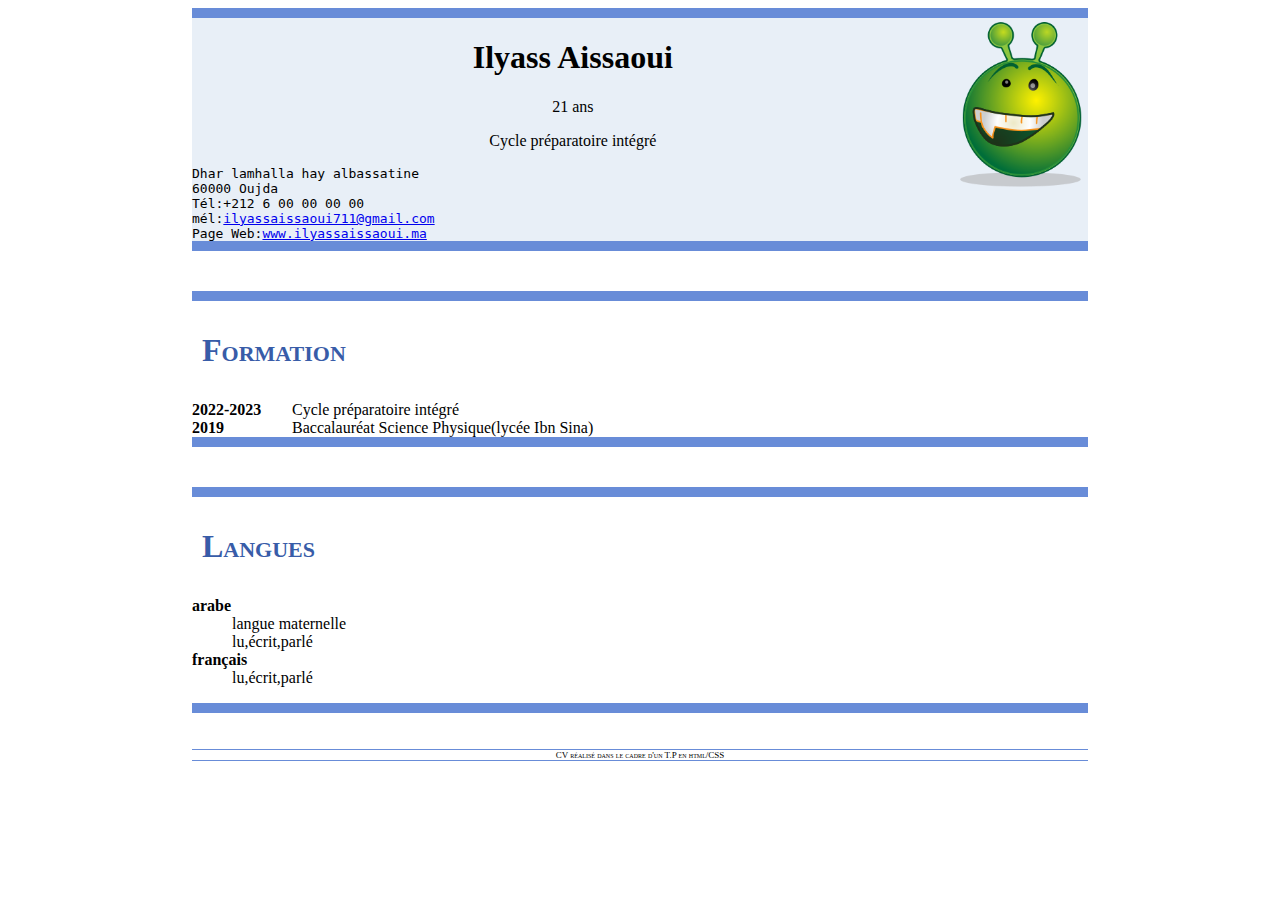
==== ilyassaissaoui-cv3.html @ d6021656 "Add files via upload" ====
<!DOCTYPE html>
<html>
    <head>
        <title>Mon CV</title>
        <link rel="stylesheet" type="text/css" media="screen" href="ilyassaissaoui-cv3.css">
        <style type="text/css">

        </style>
    </head>
    <body>
        <header>
            <img src="photo.png">
            <h1>Ilyass Aissaoui</h1>
            <p>21 ans</p>
            <p>Cycle pr&eacuteparatoire int&eacutegr&eacute</p>
            <div id="adresse">
                Dhar lamhalla hay albassatine<br>60000 Oujda<br>T&eacutel:+212 6 00 00 00 00
            
                <section>
                m&eacutel:<a href="mailto:ilyassaissaoui711@gmail.com" >ilyassaissaoui711@gmail.com</a>
                <br>Page Web:<a href="https://ilyassaissaoui-cv.html">www.ilyassaissaoui.ma</a>
                </section>
            </div>
        </header>
            <article>
                <H1>Formation</H1>
                <section><span class="annee">2022-2023</span> Cycle pr&eacuteparatoire int&eacutegr&eacute</section>
                <section><span class="annee">2019</span> Baccalaur&eacuteat Science Physique(lyc&eacutee Ibn Sina)</section>
            </article>
        <article>
            <h1>Langues</h1>
            <dl>
                <dt>arabe</dt>
                <dd>langue maternelle</dd>
                <dd>lu,&eacutecrit,parl&eacute</dd>
                <dt>fran&ccedilais</dt>
                <dd>lu,&eacutecrit,parl&eacute</dd>
            </dl>
        </article>
        <footer>
           CV r&eacutealis&eacute dans le cadre d'un T.P en html/CSS 
        </footer>
    </body>
</html>
---- ilyassaissaoui-cv3.css ----
body{
    width:70%;margin-left:15%;
}
header{
    text-align:center;
    border-top:10px solid #688cd8;
    border-bottom:10px solid #688CD8;
    background-color:#E8EFF7;
}
#adresse{
    text-align:left;
    font-family:monospace;
}
header img{
    float:right;width:15%;
}
article{
    border-top:10px solid #688cd8;
    border-bottom:10px solid #688CD8;
    margin-top:30pt;
}
article h1{
    color:#385CA8;
    font-variant:small-caps;
    padding:10px;    
}
span.annee{
    font-weight:bold;
    display:block;float:left;
    width:100px;
}
dt{
    font-weight:bold;
}
footer{
    font-size:xx-small;
    font-variant:small-caps;
    text-align:center;
    border-top:1px solid #688cd8;
    border-bottom:1px solid #688cd8;
    margin-top:4em;
}
@media (orientation:portrait){
    article{
        border-top:10px solid #ff5733;
        border-bottom:10px solid #e6d794;
    }
    footer{
        border-top:1px solid #ff5733;
        border-bottom:1px solid #e6d794;
    }
    header{
        border-top:10px solid #ff5733;
        border-bottom:10px solid #e6d794;
    }    
}
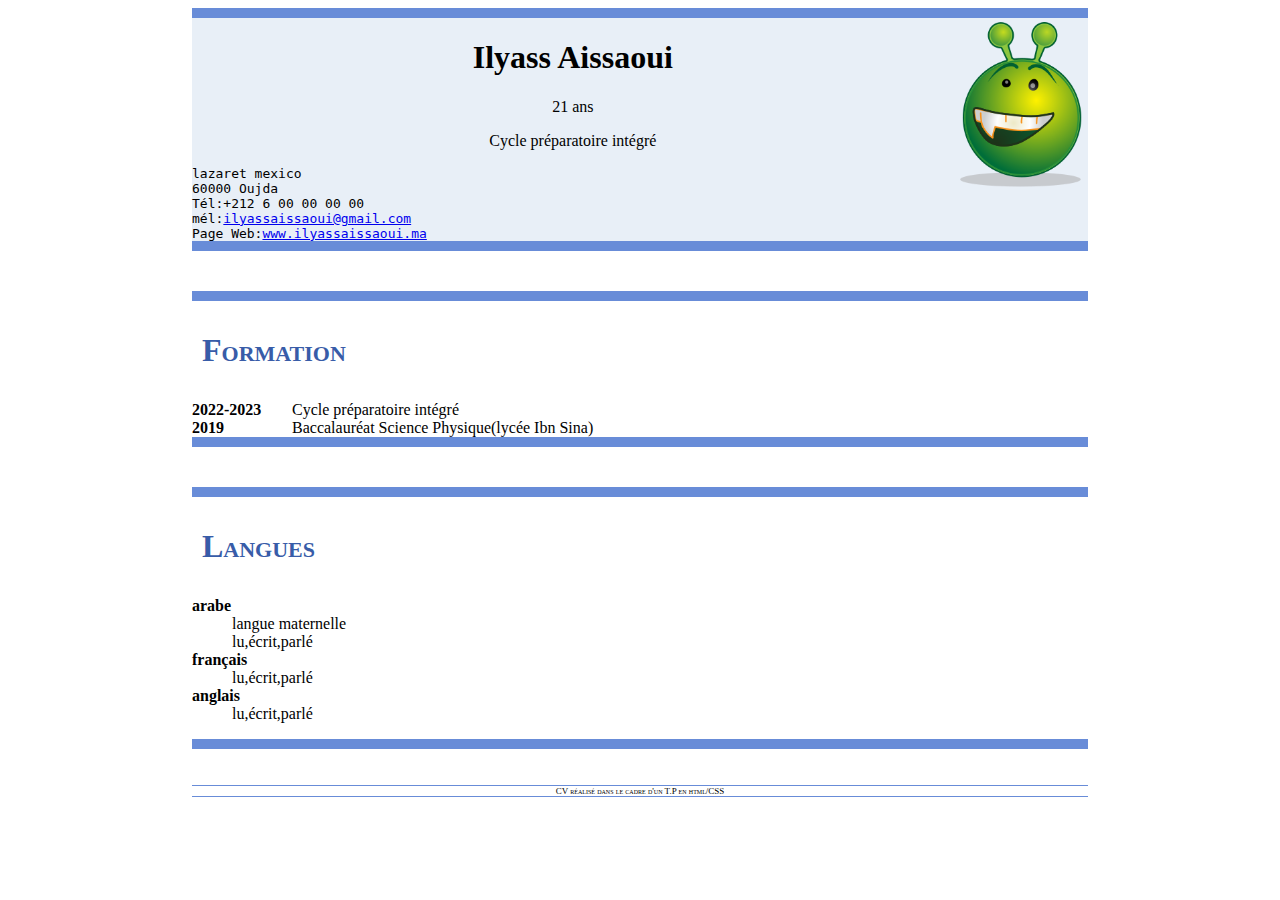
==== commit 97f3e12d: "Add files via upload" ====
--- a/ilyassaissaoui-cv3.html
+++ b/ilyassaissaoui-cv3.html
@@ -14,11 +14,11 @@
             <p>21 ans</p>
             <p>Cycle pr&eacuteparatoire int&eacutegr&eacute</p>
             <div id="adresse">
-                Dhar lamhalla hay albassatine<br>60000 Oujda<br>T&eacutel:+212 6 00 00 00 00
+                lazaret mexico<br>60000 Oujda<br>T&eacutel:+212 6 00 00 00 00
             
                 <section>
-                m&eacutel:<a href="mailto:ilyassaissaoui711@gmail.com" >ilyassaissaoui711@gmail.com</a>
-                <br>Page Web:<a href="https://ilyassaissaoui-cv.html">www.ilyassaissaoui.ma</a>
+                m&eacutel:<a href="mailto:ilyassaissaoui@gmail.com" >ilyassaissaoui@gmail.com</a>
+                <br>Page Web:<a href="https://ilyassaissaoui.ma">www.ilyassaissaoui.ma</a>
                 </section>
             </div>
         </header>
@@ -35,6 +35,8 @@
                 <dd>lu,&eacutecrit,parl&eacute</dd>
                 <dt>fran&ccedilais</dt>
                 <dd>lu,&eacutecrit,parl&eacute</dd>
+                <dt>anglais</dt>
+                <dd>lu,&eacutecrit,parl&eacute</dd>
             </dl>
         </article>
         <footer>
